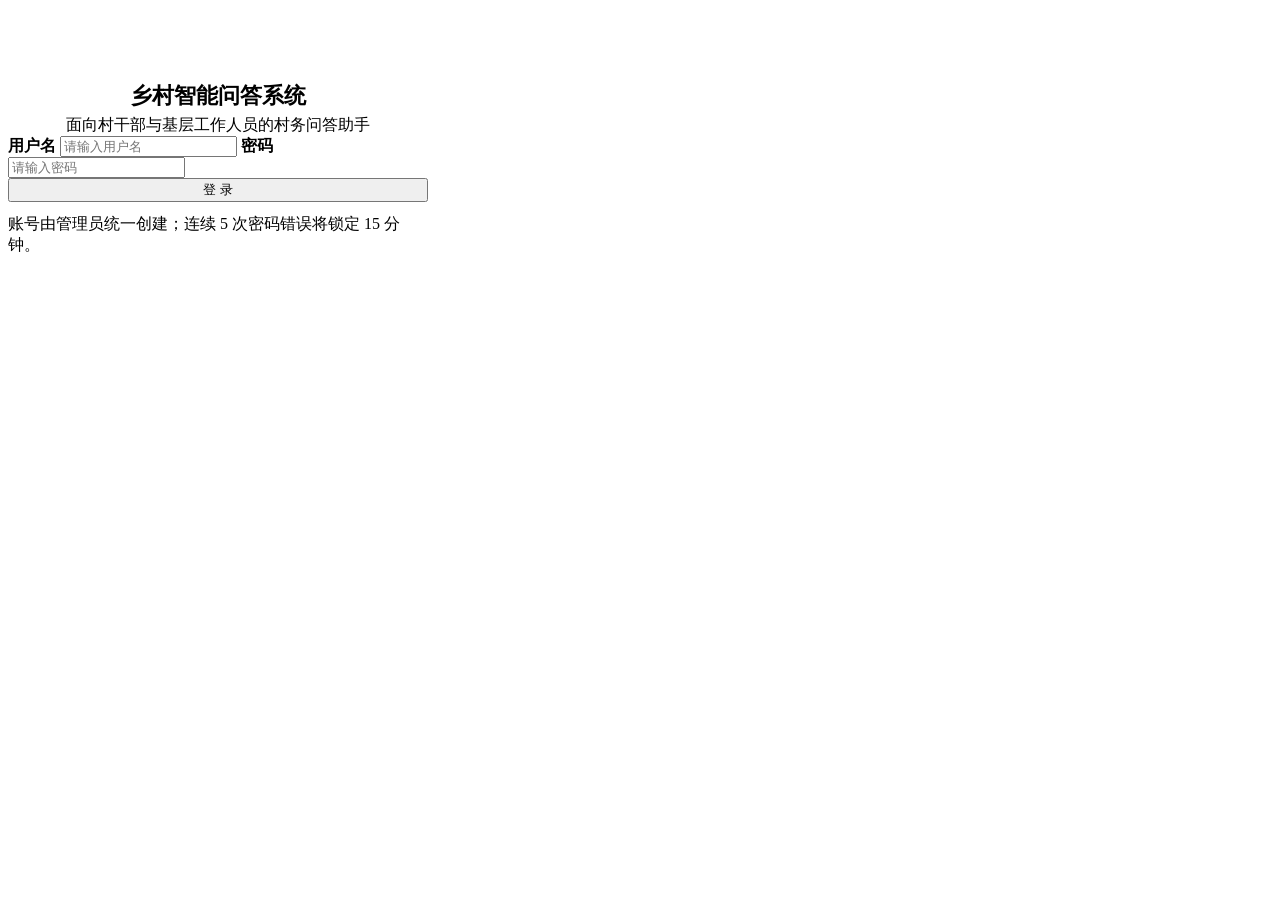
==== vqa-system/templates/login.html @ a7a4a3c3 "init: 乡村政务智能问答系统（RAG 混合检索 + 三态问答管线）" ====
<!doctype html>
<html lang="zh-CN">
<head>
<meta charset="utf-8">
<meta name="viewport" content="width=device-width, initial-scale=1">
<title>登录 - 乡村智能问答系统</title>
<link rel="stylesheet" href="/static/style.css">
</head>
<body>
<div class="container" style="max-width:420px; margin-top:9vh;">
  <div class="card" style="text-align:center;">
    <div style="font-size:22px; font-weight:700; color:var(--brand); margin-bottom:4px;">乡村智能问答系统</div>
    <div class="page-sub">面向村干部与基层工作人员的村务问答助手</div>
  </div>
  <div class="card">
    <label class="f"><b>用户名</b>
      <input type="text" id="username" autocomplete="username" placeholder="请输入用户名">
    </label>
    <label class="f"><b>密码</b>
      <input type="password" id="password" autocomplete="current-password" placeholder="请输入密码">
    </label>
    <div id="err" style="display:none; color:var(--danger); font-size:13px; margin-bottom:10px;"></div>
    <button class="btn primary" style="width:100%;" id="btnLogin" onclick="doLogin()">登 录</button>
    <div class="hint" style="margin-top:12px;">账号由管理员统一创建；连续 5 次密码错误将锁定 15 分钟。</div>
  </div>
</div>
<script>
async function doLogin() {
  var btn = document.getElementById('btnLogin');
  var err = document.getElementById('err');
  btn.disabled = true; btn.textContent = '登录中…'; err.style.display = 'none';
  try {
    var resp = await fetch('/api/auth/login', {
      method: 'POST',
      headers: { 'Content-Type': 'application/json' },
      body: JSON.stringify({ username: username.value.trim(), password: password.value })
    });
    var data = await resp.json();
    if (!resp.ok) throw new Error((data.detail && data.detail.message) || '登录失败');
    location.href = data.redirect || '/';
  } catch (e) {
    err.textContent = e.message; err.style.display = 'block';
    btn.disabled = false; btn.textContent = '登 录';
  }
}
document.getElementById('password').addEventListener('keydown', function (ev) {
  if (ev.key === 'Enter') doLogin();
});
</script>
</body>
</html>
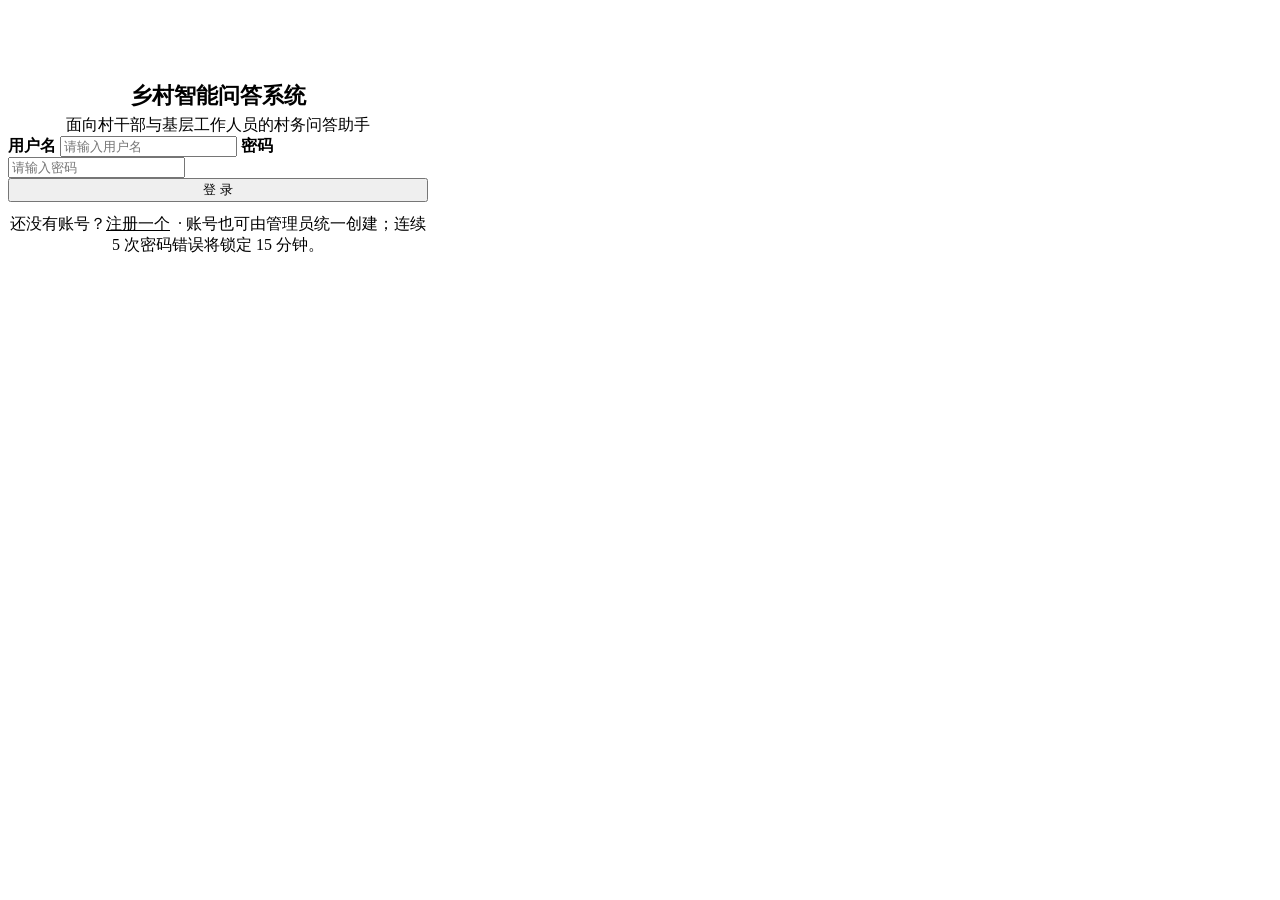
==== commit 3debe363: "feat: 用户自助注册（staff 角色自动登录）+ 一键启动脚本" ====
--- a/vqa-system/templates/login.html
+++ b/vqa-system/templates/login.html
@@ -21,7 +21,10 @@
     </label>
     <div id="err" style="display:none; color:var(--danger); font-size:13px; margin-bottom:10px;"></div>
     <button class="btn primary" style="width:100%;" id="btnLogin" onclick="doLogin()">登 录</button>
-    <div class="hint" style="margin-top:12px;">账号由管理员统一创建；连续 5 次密码错误将锁定 15 分钟。</div>
+    <div class="hint" style="margin-top:12px; text-align:center;">
+      还没有账号？<a href="/register" style="color:var(--brand);">注册一个</a>
+      &nbsp;·&nbsp;账号也可由管理员统一创建；连续 5 次密码错误将锁定 15 分钟。
+    </div>
   </div>
 </div>
 <script>
